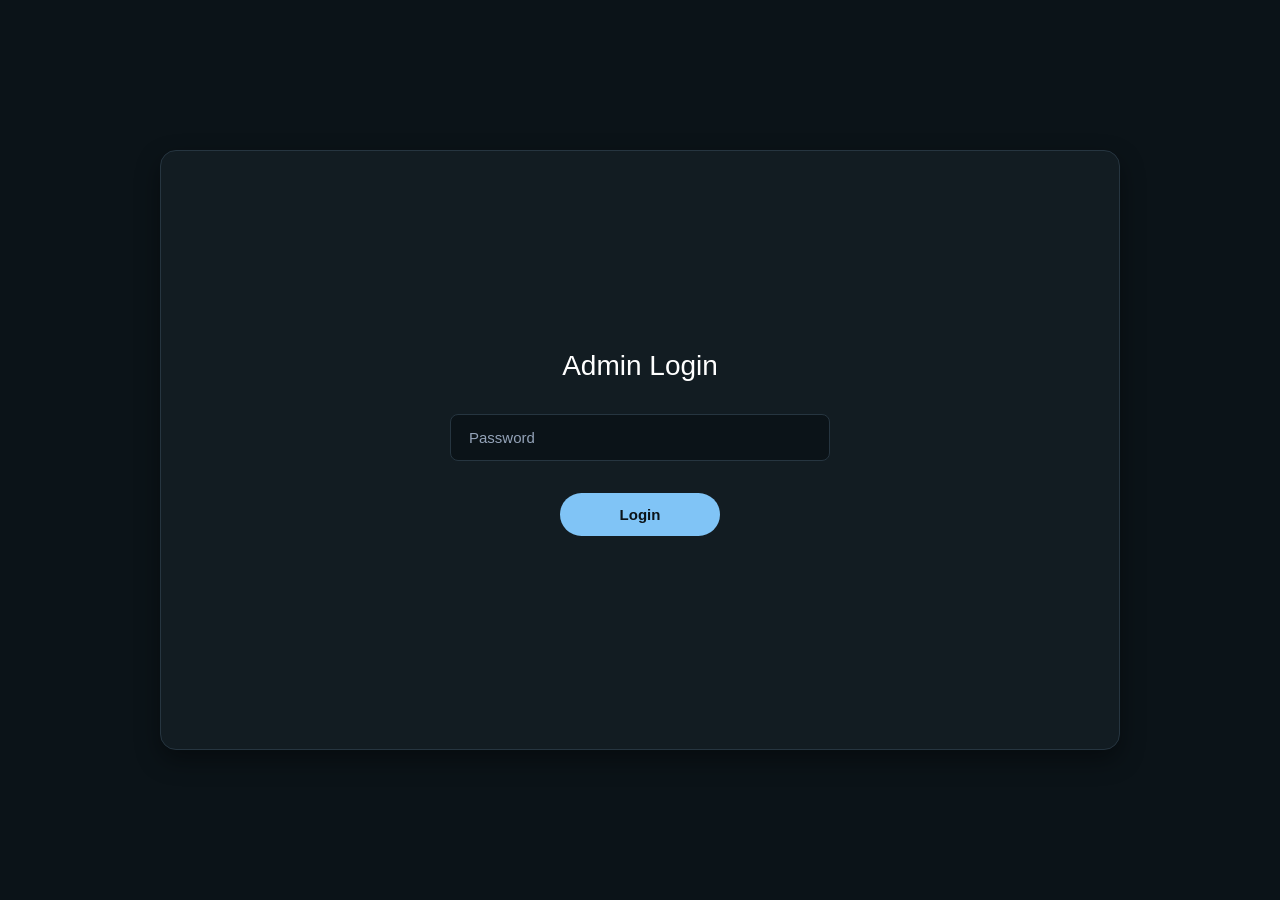
==== admin-web/clients.html @ 6cae9979 "Add dark-themed admin web interface" ====
<!DOCTYPE html>
<html lang="en">
<head>
    <meta charset="UTF-8">
    <meta name="viewport" content="width=device-width, initial-scale=1.0">
    <title>Client List - JFMART Admin</title>
    <link rel="stylesheet" href="css/style.css">
</head>
<body class="wireframe-bg">
    <div class="board-container">
        <div class="top-nav">
            <a href="dashboard.html" class="btn btn-gray">Back</a>
        </div>
        
        <h2 class="page-title">Client list</h2>

        <div class="content-panel">
            <div class="panel-header-actions">
                <p class="panel-instruction">Display client list, client details, and payment deadline</p>
                <button id="add-client-btn" class="btn btn-primary">+ Add New Client</button>
            </div>
            
            <table class="data-table" id="clients-table">
                <thead>
                    <tr>
                        <th>Client / Hospital Name</th>
                        <th>Contact Info</th>
                        <th>Delivery Address</th>
                        <th>Outstanding Balance</th>
                        <th>30-Day Payment Status</th>
                        <th>Actions</th>
                    </tr>
                </thead>
                <tbody id="clients-list-body">
                    <!-- Dynamic client data loaded via JS -->
                </tbody>
            </table>
        </div>
    </div>
    <script src="js/api.js"></script>
    <script src="js/clients.js"></script>
</body>
</html>
---- admin-web/css/style.css ----
/* ==========================================================================
   Global Reset & Color Palette (Dark Slate & Sky Blue Theme)
   ========================================================================== */
* {
    box-sizing: border-box;
    margin: 0;
    padding: 0;
    font-family: -apple-system, BlinkMacSystemFont, "Segoe UI", Roboto, Helvetica, Arial, sans-serif;
}

:root {
    --bg-canvas: #0B1318;          /* Deep dark slate background */
    --board-bg: #121C22;           /* Card & board background */
    --panel-bg: #1A262F;           /* Inner content panels */
    --accent-blue: #80C4F6;        /* Light sky blue primary accent */
    --accent-blue-hover: #67B5F3;  /* Darker blue hover */
    --text-primary: #FFFFFF;       /* Primary text */
    --text-secondary: #94A3B8;     /* Muted secondary text & placeholders */
    --border-color: #263540;       /* Border & outline color */
    --input-bg: #0B1318;          /* Input field background */
    --danger-red: #F87171;         /* Error text & badges */
    --success-green: #34D399;      /* Success badges */
    --warning-yellow: #FBBF24;     /* Warning badges */
}

/* Base Body Styling */
body.wireframe-bg {
    background-color: var(--bg-canvas);
    color: var(--text-primary);
    display: flex;
    justify-content: center;
    align-items: center;
    min-height: 100vh;
    padding: 20px;
}

/* Board Outer Wrapper */
.board-container {
    background-color: var(--board-bg);
    width: 100%;
    max-width: 960px;
    min-height: 600px;
    position: relative;
    padding: 40px;
    border-radius: 16px;
    border: 1px solid var(--border-color);
    box-shadow: 0 10px 25px rgba(0, 0, 0, 0.4);
    display: flex;
    flex-direction: column;
}

.board-container.center-content {
    justify-content: center;
    align-items: center;
}

/* Navigation & Titles */
.top-nav {
    position: absolute;
    top: 30px;
    left: 30px;
}

.page-title {
    text-align: center;
    font-size: 24px;
    font-weight: 600;
    color: var(--text-primary);
    margin-bottom: 24px;
    letter-spacing: 0.5px;
}

/* ==========================================================================
   Button Components
   ========================================================================== */
.btn {
    display: inline-block;
    padding: 12px 24px;
    font-size: 15px;
    font-weight: 600;
    text-align: center;
    text-decoration: none;
    border: 1px solid transparent;
    border-radius: 50px; /* Pill shape matching screenshot */
    cursor: pointer;
    transition: all 0.2s ease-in-out;
}

.btn-gray {
    background-color: var(--accent-blue);
    color: var(--bg-canvas);
}

.btn-gray:hover {
    background-color: var(--accent-blue-hover);
    transform: translateY(-1px);
}

.btn-outline {
    background-color: transparent;
    border-color: var(--border-color);
    color: var(--text-primary);
}

.btn-outline:hover {
    border-color: var(--text-secondary);
    background-color: rgba(255, 255, 255, 0.05);
}

.btn-primary {
    background-color: var(--accent-blue);
    color: var(--bg-canvas);
}

.btn-primary:hover {
    background-color: var(--accent-blue-hover);
}

/* Error Messages */
.error-message {
    color: var(--danger-red);
    font-size: 13px;
    margin-top: 14px;
    text-align: center;
}

/* ==========================================================================
   1. Admin Login Screen (index.html)
   ========================================================================== */
.login-card {
    width: 100%;
    max-width: 380px;
    text-align: center;
}

.login-card h2 {
    font-size: 28px;
    font-weight: 500;
    color: var(--text-primary);
    margin-bottom: 32px;
}

.form-group {
    margin-bottom: 24px;
}

.form-group input {
    width: 100%;
    padding: 14px 18px;
    background-color: var(--input-bg);
    border: 1px solid var(--border-color);
    border-radius: 8px;
    font-size: 15px;
    color: var(--text-primary);
    text-align: left;
    outline: none;
    transition: border-color 0.2s ease;
}

.form-group input:focus {
    border-color: var(--accent-blue);
}

.form-group input::placeholder {
    color: var(--text-secondary);
}

.login-card .btn {
    width: 160px;
    padding: 12px;
    margin-top: 8px;
}

/* ==========================================================================
   2. Dashboard View (dashboard.html)
   ========================================================================== */
.dashboard-layout {
    display: flex;
    gap: 24px;
    flex: 1;
    align-items: stretch;
    margin-bottom: 20px;
}

.forecast-panel {
    flex: 3;
    background-color: var(--panel-bg);
    border: 1px solid var(--border-color);
    border-radius: 12px;
    padding: 20px;
    display: flex;
    flex-direction: column;
    justify-content: center;
    align-items: center;
    position: relative;
    min-height: 360px;
}

.panel-caption {
    margin-top: 16px;
    font-size: 15px;
    font-weight: 500;
    color: var(--text-secondary);
}

.nav-grid {
    flex: 1.2;
    display: grid;
    grid-template-columns: 1fr 1fr;
    grid-template-rows: 1fr 1fr;
    gap: 16px;
}

.nav-btn {
    background-color: var(--panel-bg);
    border: 1px solid var(--border-color);
    color: var(--text-primary);
    display: flex;
    justify-content: center;
    align-items: center;
    text-decoration: none;
    font-size: 15px;
    font-weight: 500;
    border-radius: 12px;
    transition: all 0.2s ease;
}

.nav-btn:hover {
    border-color: var(--accent-blue);
    color: var(--accent-blue);
    background-color: rgba(128, 196, 246, 0.05);
}

.dashboard-footer {
    display: flex;
    justify-content: flex-end;
}

/* ==========================================================================
   3. Content Panels & Tables (clients.html, products.html, orders.html)
   ========================================================================== */
.content-panel {
    background-color: var(--panel-bg);
    border: 1px solid var(--border-color);
    flex: 1;
    border-radius: 12px;
    padding: 24px;
    display: flex;
    flex-direction: column;
}

.panel-header-actions {
    display: flex;
    justify-content: space-between;
    align-items: center;
    margin-bottom: 16px;
}

.panel-instruction {
    font-size: 14px;
    font-weight: 400;
    color: var(--text-secondary);
}

/* Functional Data Tables */
.data-table {
    width: 100%;
    border-collapse: collapse;
    background-color: var(--board-bg);
    border-radius: 8px;
    overflow: hidden;
    margin-top: 12px;
    font-size: 14px;
    border: 1px solid var(--border-color);
}

.data-table th, 
.data-table td {
    padding: 14px 16px;
    text-align: left;
    border-bottom: 1px solid var(--border-color);
    color: var(--text-primary);
}

.data-table th {
    background-color: var(--input-bg);
    color: var(--text-secondary);
    font-weight: 600;
}

.data-table tbody tr:hover {
    background-color: rgba(255, 255, 255, 0.02);
}

/* Status Badges */
.badge {
    padding: 4px 10px;
    border-radius: 12px;
    font-size: 12px;
    font-weight: 600;
}

.badge-warning {
    background-color: rgba(251, 191, 36, 0.15);
    color: var(--warning-yellow);
}

.badge-danger {
    background-color: rgba(248, 113, 113, 0.15);
    color: var(--danger-red);
}

.badge-success {
    background-color: rgba(52, 211, 153, 0.15);
    color: var(--success-green);
}

/* ==========================================================================
   4. Records View (records.html)
   ========================================================================== */
.records-dual-panel {
    display: flex;
    gap: 24px;
    flex: 1;
    margin-bottom: 10px;
}

.record-box {
    flex: 1;
    display: flex;
    flex-direction: column;
    align-items: center;
}

.record-box h3 {
    font-size: 15px;
    font-weight: 500;
    color: var(--text-secondary);
    margin-bottom: 12px;
}

.record-scroll-view {
    background-color: var(--panel-bg);
    border: 1px solid var(--border-color);
    width: 100%;
    flex: 1;
    min-height: 320px;
    border-radius: 12px;
    padding: 16px;
    overflow-y: auto;
    color: var(--text-primary);
}

.export-btn {
    margin-top: 16px;
    width: 130px;
}
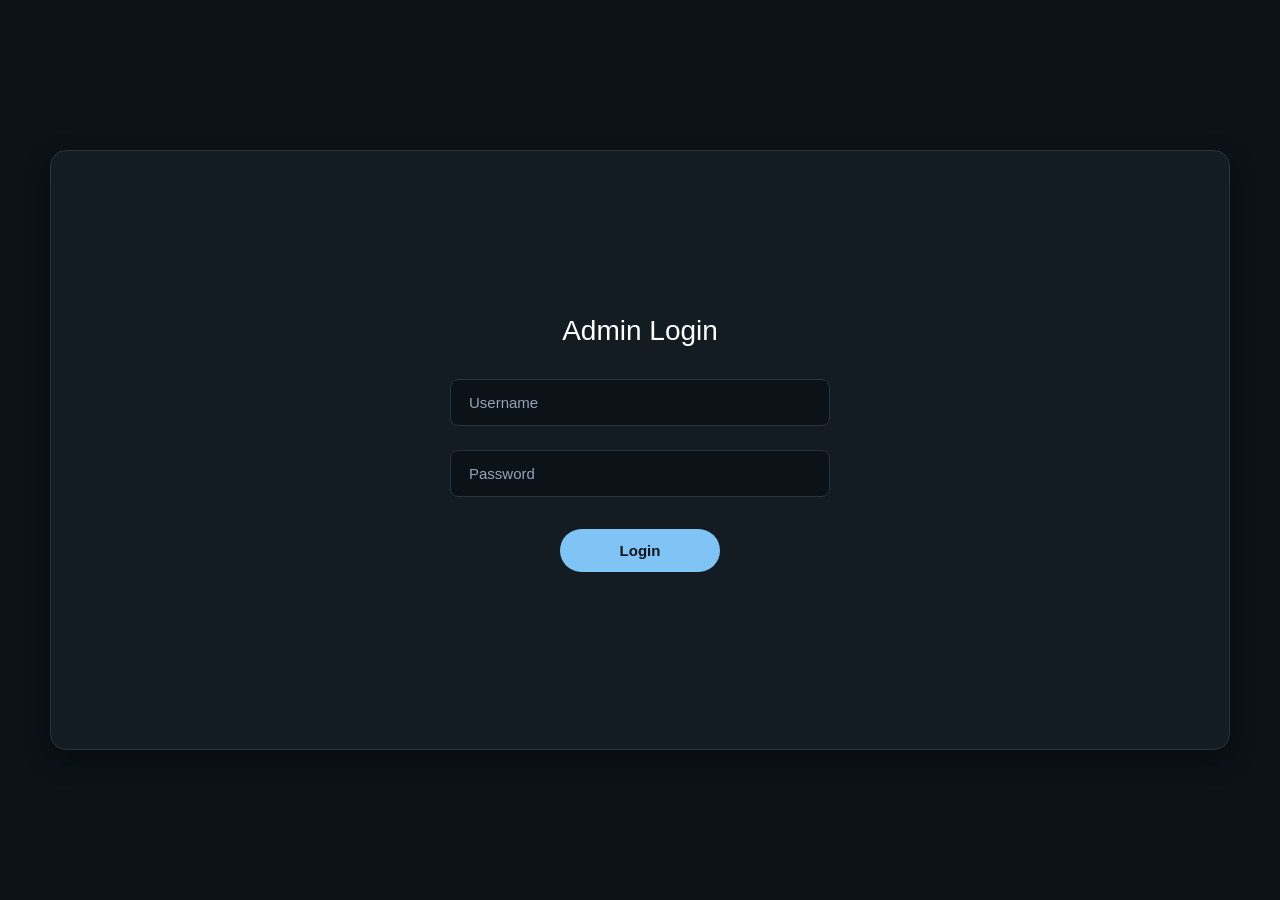
==== commit 7aad987f: "Connect admin website to the server and add admin dashboard support Adapt the admin-web prototype to" ====
--- a/admin-web/clients.html
+++ b/admin-web/clients.html
@@ -11,33 +11,60 @@
         <div class="top-nav">
             <a href="dashboard.html" class="btn btn-gray">Back</a>
         </div>
-        
+
         <h2 class="page-title">Client list</h2>
+        <div id="page-error" class="error-message"></div>
+
+        <!-- Shown only while new sign-ups are waiting for approval -->
+        <div id="pending-panel" class="content-panel hidden">
+            <div class="panel-header-actions">
+                <p class="section-title">Waiting for approval</p>
+            </div>
+            <div class="table-wrap">
+                <table class="data-table">
+                    <thead>
+                        <tr>
+                            <th>Client / Hospital Name</th>
+                            <th>Contact Info</th>
+                            <th>Delivery Address</th>
+                            <th>Username</th>
+                            <th>Actions</th>
+                        </tr>
+                    </thead>
+                    <tbody id="pending-body"></tbody>
+                </table>
+            </div>
+        </div>
 
         <div class="content-panel">
             <div class="panel-header-actions">
-                <p class="panel-instruction">Display client list, client details, and payment deadline</p>
+                <p class="panel-instruction">Client details, outstanding balance and payment deadline</p>
                 <button id="add-client-btn" class="btn btn-primary">+ Add New Client</button>
             </div>
-            
-            <table class="data-table" id="clients-table">
-                <thead>
-                    <tr>
-                        <th>Client / Hospital Name</th>
-                        <th>Contact Info</th>
-                        <th>Delivery Address</th>
-                        <th>Outstanding Balance</th>
-                        <th>30-Day Payment Status</th>
-                        <th>Actions</th>
-                    </tr>
-                </thead>
-                <tbody id="clients-list-body">
-                    <!-- Dynamic client data loaded via JS -->
-                </tbody>
-            </table>
+            <div class="toolbar">
+                <input id="client-search" class="input compact" type="search" placeholder="Search clients">
+            </div>
+
+            <div class="table-wrap">
+                <table class="data-table" id="clients-table">
+                    <thead>
+                        <tr>
+                            <th>Client / Hospital Name</th>
+                            <th>Contact Info</th>
+                            <th>Delivery Address</th>
+                            <th class="num">Outstanding Balance</th>
+                            <th>30-Day Payment Status</th>
+                            <th>Account</th>
+                            <th>Actions</th>
+                        </tr>
+                    </thead>
+                    <tbody id="clients-list-body"></tbody>
+                </table>
+            </div>
         </div>
     </div>
     <script src="js/api.js"></script>
+    <script src="js/ui.js"></script>
     <script src="js/clients.js"></script>
 </body>
-</html>+</html>
--- a/admin-web/css/style.css
+++ b/admin-web/css/style.css
@@ -38,7 +38,7 @@
 .board-container {
     background-color: var(--board-bg);
     width: 100%;
-    max-width: 960px;
+    max-width: 1180px;
     min-height: 600px;
     position: relative;
     padding: 40px;
@@ -259,7 +259,22 @@
 .panel-instruction {
     font-size: 14px;
     font-weight: 400;
+    line-height: 1.5;
     color: var(--text-secondary);
+    margin-bottom: 16px;
+}
+
+.panel-header-actions .panel-instruction,
+.panel-header-actions .section-title {
+    margin-bottom: 0;
+}
+
+.content-panel > .section-title {
+    margin-bottom: 12px;
+}
+
+.content-panel + .content-panel {
+    margin-top: 20px;
 }
 
 /* Functional Data Tables */
@@ -294,10 +309,21 @@
 
 /* Status Badges */
 .badge {
+    display: inline-block;
     padding: 4px 10px;
     border-radius: 12px;
     font-size: 12px;
     font-weight: 600;
+    line-height: 1.3;
+    white-space: nowrap;
+}
+
+/* Several badges in one table cell: stacked with a clear gap */
+.badge-stack {
+    display: flex;
+    flex-direction: column;
+    align-items: flex-start;
+    gap: 8px;
 }
 
 .badge-warning {
@@ -354,4 +380,152 @@
 .export-btn {
     margin-top: 16px;
     width: 130px;
-}+}
+
+/* ==========================================================================
+   5. Additions for the live admin site (same palette as above).
+   No inline styles are used anywhere: the server's content security policy forbids them.
+   ========================================================================== */
+.hidden { display: none !important; }
+.muted { color: var(--text-secondary); font-size: 13px; }
+.num { text-align: right; }
+.nowrap { white-space: nowrap; }
+.table-wrap { overflow-x: auto; }
+.error-message.left { text-align: left; }
+.section-title { font-size: 16px; font-weight: 600; margin: 18px 0 6px; }
+.section-title:first-child { margin-top: 0; }
+
+.btn-small { padding: 6px 14px; font-size: 13px; }
+.btn-danger { background: transparent; border-color: var(--danger-red); color: var(--danger-red); }
+.btn-danger:hover { background-color: rgba(248, 113, 113, 0.1); }
+.btn[disabled] { opacity: 0.45; cursor: not-allowed; transform: none; }
+.actions { display: flex; flex-wrap: wrap; gap: 6px; }
+
+.toolbar { display: flex; flex-wrap: wrap; gap: 10px; align-items: center; margin-bottom: 12px; }
+.toolbar .spacer { flex: 1; }
+.toolbar label.check { display: flex; align-items: center; gap: 6px; color: var(--text-secondary); font-size: 14px; }
+
+.input {
+    background-color: var(--input-bg);
+    border: 1px solid var(--border-color);
+    border-radius: 8px;
+    color: var(--text-primary);
+    padding: 10px 12px;
+    font-size: 14px;
+    outline: none;
+    width: 100%;
+    font-family: inherit;
+}
+.input:focus { border-color: var(--accent-blue); }
+.input.compact { width: auto; padding: 7px 10px; }
+.input.money { width: 120px; text-align: right; }
+.input.qty { width: 76px; text-align: right; }
+select.input option { background-color: var(--board-bg); }
+
+.field { display: flex; flex-direction: column; gap: 6px; margin-bottom: 14px; }
+.field label { font-size: 13px; color: var(--text-secondary); }
+.form-grid { display: grid; grid-template-columns: 1fr 1fr; gap: 0 16px; }
+.form-grid .wide { grid-column: 1 / -1; }
+
+.tabs { display: flex; flex-wrap: wrap; gap: 8px; margin-bottom: 12px; }
+.tab {
+    padding: 7px 16px;
+    border-radius: 50px;
+    border: 1px solid var(--border-color);
+    background: transparent;
+    color: var(--text-secondary);
+    font-size: 13px;
+    font-weight: 600;
+    cursor: pointer;
+}
+.tab:hover { border-color: var(--text-secondary); }
+.tab.active { background-color: var(--accent-blue); border-color: var(--accent-blue); color: var(--bg-canvas); }
+
+.cards { display: grid; grid-template-columns: repeat(auto-fit, minmax(170px, 1fr)); gap: 14px; margin-bottom: 20px; }
+.card-stat {
+    display: block;
+    background-color: var(--panel-bg);
+    border: 1px solid var(--border-color);
+    border-radius: 12px;
+    padding: 16px;
+    color: var(--text-primary);
+    text-decoration: none;
+}
+a.card-stat:hover { border-color: var(--accent-blue); }
+.card-stat .value { font-size: 26px; font-weight: 600; }
+.card-stat .label { font-size: 13px; color: var(--text-secondary); margin-top: 2px; }
+.card-stat.alert .value { color: var(--danger-red); }
+
+.badge-info { background-color: rgba(128, 196, 246, 0.15); color: var(--accent-blue); }
+.badge-muted { background-color: rgba(148, 163, 184, 0.15); color: var(--text-secondary); }
+.danger-text { color: var(--danger-red); }
+.success-text { color: var(--success-green); }
+
+.nav-grid { grid-template-rows: none; grid-auto-rows: minmax(64px, 1fr); }
+.empty-state { text-align: center; color: var(--text-secondary); }
+.empty-state .big { font-size: 16px; font-weight: 500; margin-bottom: 4px; }
+
+.modal-backdrop {
+    position: fixed;
+    inset: 0;
+    background: rgba(0, 0, 0, 0.65);
+    display: flex;
+    justify-content: center;
+    align-items: flex-start;
+    padding: 40px 16px;
+    overflow-y: auto;
+    z-index: 50;
+}
+.modal {
+    background-color: var(--board-bg);
+    border: 1px solid var(--border-color);
+    border-radius: 14px;
+    padding: 24px;
+    width: 100%;
+    max-width: 860px;
+}
+.modal.narrow { max-width: 480px; }
+.modal h3 { font-size: 20px; font-weight: 600; margin-bottom: 14px; }
+.modal-actions { display: flex; flex-wrap: wrap; justify-content: flex-end; gap: 10px; margin-top: 18px; }
+
+.notice {
+    background-color: rgba(128, 196, 246, 0.08);
+    border: 1px solid var(--accent-blue);
+    border-radius: 8px;
+    padding: 10px 14px;
+    font-size: 14px;
+    margin: 10px 0;
+}
+.kv { display: grid; grid-template-columns: 150px 1fr; gap: 4px 12px; font-size: 14px; margin-bottom: 12px; }
+.kv dt { color: var(--text-secondary); }
+
+.toast {
+    position: fixed;
+    right: 20px;
+    bottom: 20px;
+    background-color: var(--panel-bg);
+    border: 1px solid var(--success-green);
+    color: var(--text-primary);
+    border-radius: 10px;
+    padding: 12px 18px;
+    z-index: 60;
+    max-width: 360px;
+}
+.toast.error { border-color: var(--danger-red); }
+
+.record-scroll-view .row { border-bottom: 1px solid var(--border-color); padding: 10px 0; }
+.record-scroll-view .row:last-child { border-bottom: none; }
+.record-scroll-view .row .title { font-weight: 600; }
+.record-box { align-items: stretch; }
+
+@media (max-width: 760px) {
+    .form-grid { grid-template-columns: 1fr; }
+    .dashboard-layout, .records-dual-panel { flex-direction: column; }
+    .board-container { padding: 20px; }
+    .top-nav { position: static; margin-bottom: 12px; }
+}
+
+.export-btn { width: auto; }
+.record-scroll-view .row .muted { margin: 2px 0; }
+
+.nav-btn { padding: 8px; text-align: center; }
